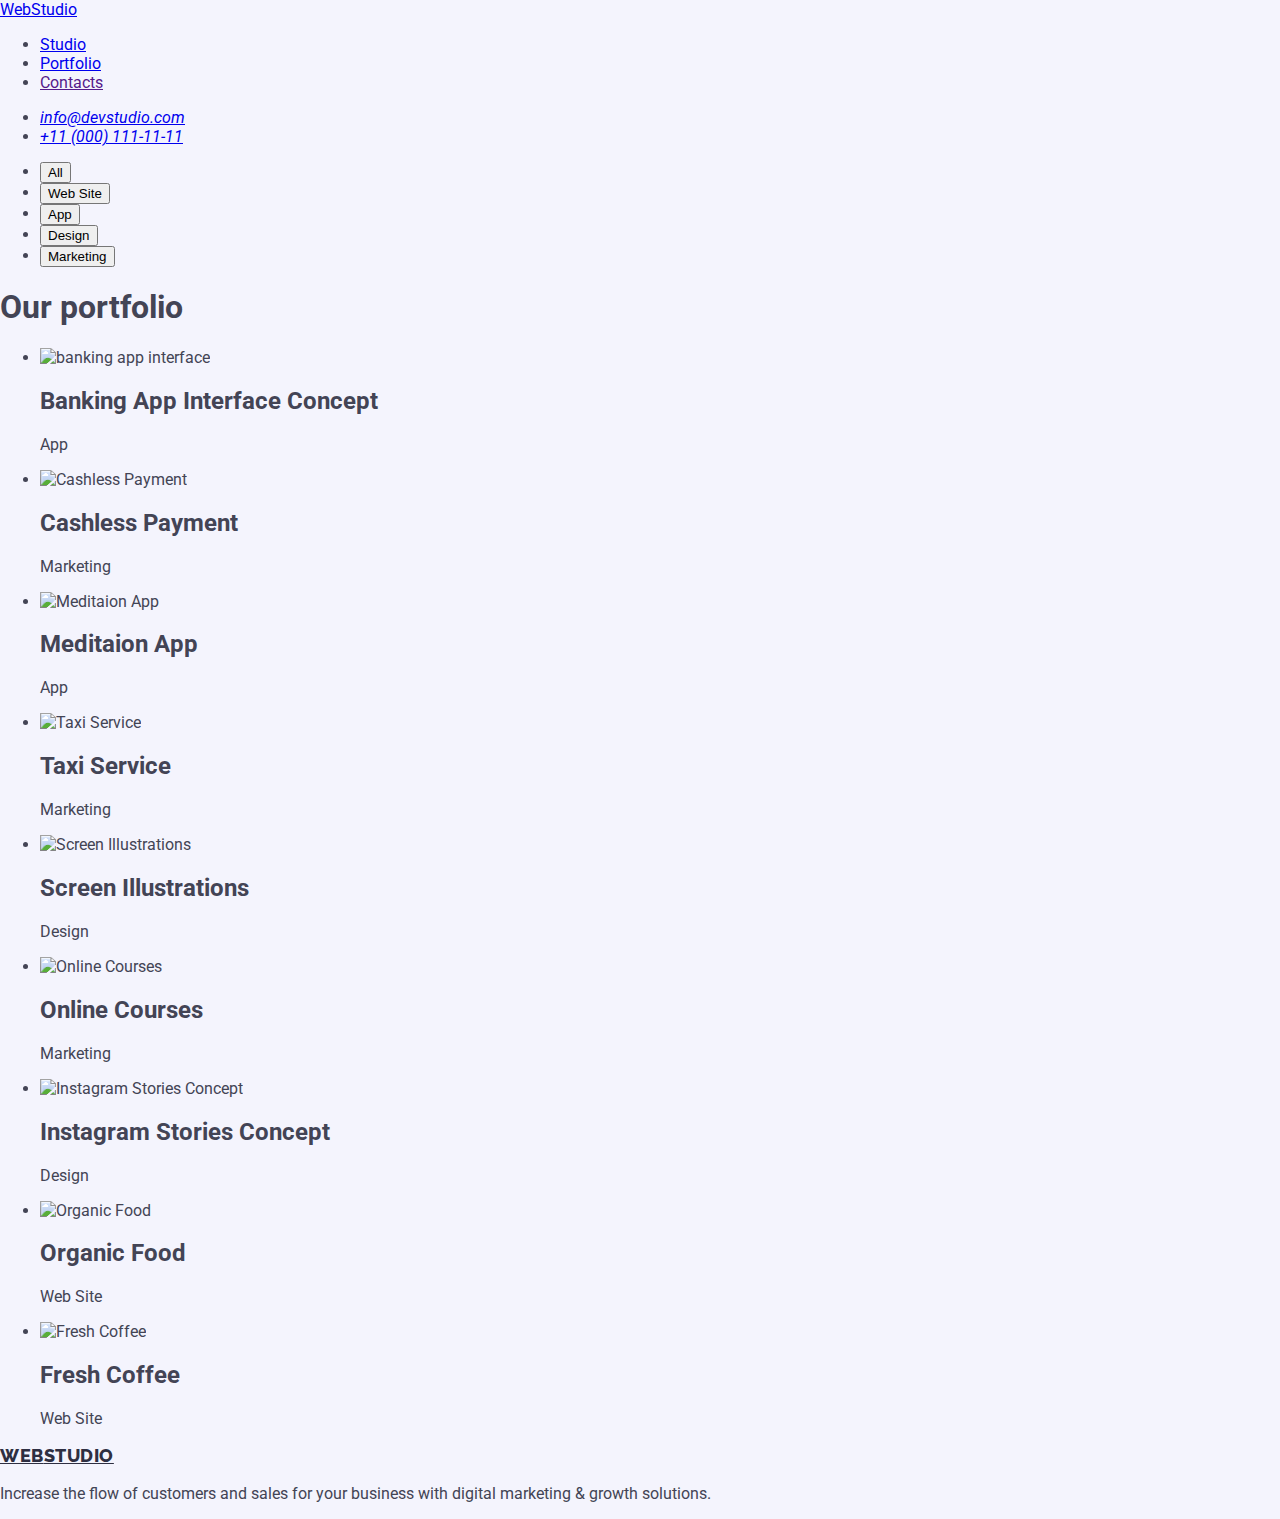
==== portfolio.html @ 0345b2e6 "styles added" ====
<!DOCTYPE html>
<html lang="en">
  <head>
    <meta charset="UTF-8" />
    <meta http-equiv="X-UA-Compatible" content="IE=edge" />
    <meta name="viewport" content="width=device-width, initial-scale=1.0" />
    <title>WebStudio</title>
    <link rel="stylesheet" href="./css/styles.css" />
    <link rel="preconnect" href="https://fonts.googleapis.com" />
    <link rel="preconnect" href="https://fonts.gstatic.com" crossorigin />
    <link
      href="https://fonts.googleapis.com/css2?family=Raleway:wght@800&family=Roboto:wght@400;500;700;900&display=swap"
      rel="stylesheet"
    />
  </head>
  <body>
    <header>
      <nav>
        <a href="./index.html">WebStudio </a>
        <ul>
          <li><a href="/index.html">Studio</a></li>
          <li><a href="/portfolio.html">Portfolio</a></li>
          <li><a href="">Contacts</a></li>
        </ul>
      </nav>
      <address>
        <ul>
          <li><a href="mailto:info@devstudio.com">info@devstudio.com</a></li>
          <li><a href="tel:+110001111111">+11 (000) 111-11-11</a></li>
        </ul>
      </address>
    </header>
    <main>
      <ul>
        <li><button type="button">All</button></li>
        <li><button type="button">Web Site</button></li>
        <li><button type="button">App</button></li>
        <li><button type="button">Design</button></li>
        <li><button type="button">Marketing</button></li>
      </ul>
      <h1>Our portfolio</h1>
      <section>
        <ul>
          <li>
            <img
              src="./images/banking_app.jpg"
              alt="banking app interface "
              width="360"
              height="300"
            />
            <h2>Banking App Interface Concept</h2>
            <p>App</p>
          </li>
          <li>
            <img
              src="./images/cashpay.jpg"
              alt="Cashless Payment"
              width="360"
              height="300"
            />
            <h2>Cashless Payment</h2>
            <p>Marketing</p>
          </li>
          <li>
            <img
              src="./images/meditaion_app.jpg"
              alt="Meditaion App"
              width="360"
              height="300"
            />
            <h2>Meditaion App</h2>
            <p>App</p>
          </li>
          <li>
            <img
              src="./images/service.jpg"
              alt="Taxi Service"
              width="360"
              height="300"
            />
            <h2>Taxi Service</h2>
            <p>Marketing</p>
          </li>
          <li>
            <img
              src="./images/illustrations.jpg"
              alt="Screen Illustrations"
              width="360"
              height="300"
            />
            <h2>Screen Illustrations</h2>
            <p>Design</p>
          </li>
          <li>
            <img
              src="./images/courses.jpg"
              alt="Online Courses"
              width="360"
              height="300"
            />
            <h2>Online Courses</h2>
            <p>Marketing</p>
          </li>
          <li>
            <img
              src="./images/inst_concept.jpg"
              alt="Instagram Stories Concept"
              width="360"
              height="300"
            />
            <h2>Instagram Stories Concept</h2>
            <p>Design</p>
          </li>
          <li>
            <img
              src="./images/food.jpg"
              alt="Organic Food"
              width="360"
              height="300"
            />
            <h2>Organic Food</h2>
            <p>Web Site</p>
          </li>
          <li>
            <img
              src="./images/coffe.jpg"
              alt="Fresh Coffee"
              width="360"
              height="300"
            />
            <h2>Fresh Coffee</h2>
            <p>Web Site</p>
          </li>
        </ul>
      </section>
    </main>
    <footer>
      <a href="./index.html" class="footer-logo"><span>Web</span>Studio </a>
      <p>
        Increase the flow of customers and sales for your business with digital
        marketing & growth solutions.
      </p>
    </footer>
  </body>
</html>
---- css/styles.css ----
/* global styles */
body {
    background-color: #F4F4FD;
    font-family: 'Releway', sans-serif;
    font-family: 'Roboto', sans-serif;
    color: #434455;
    margin: 0 auto;
}
/* utilitarian styles */
.link {
    text-decoration: none;
}
.list {
    list-style: none;
}
/* header styles */
.header-logo, .footer-logo {
    font-family: 'Raleway';
    font-weight: 800;
    font-size: 18px;
    line-height: 1.33;
    display: flex;
    align-items: center;
    letter-spacing: 0.03em;
    text-transform: uppercase;    
    color: #2E2F42;
}
.header-logo .logo,
.footer-logo .logo {
    font-family: 'Raleway';
        font-weight: 800;
        font-size: 18px;
        line-height: 1.33;
   
        display: flex;
        align-items: center;
        letter-spacing: 0.03em;
        text-transform: uppercase;
        color: #4D5AE5;
}
.navigation-link {  
        font-family: 'Roboto';
        font-style: normal;
        font-weight: 500;
        font-size: 16px;
        line-height: 1.33;
        letter-spacing: 0.02em;    
        color: #2E2F42;
}
.contact-link {
        font-family: 'Roboto';
        font-style: normal;
        font-weight: 400;
        font-size: 16px;
        line-height: 1.33;   
        letter-spacing: 0.02em;
        color: #434455;
}

.contact-link:hover,
.contact-link:focus {   
        font-family: 'Roboto';
        font-style: normal;
        font-weight: 400;
        font-size: 16px;
        line-height: 1.33;    
        letter-spacing: 0.02em;
        color:  #404BBF;
}
/* main sections styles */
.hero {
    background: #2E2F42;
    width: 1440px;
        height: 600px;
}
.hero-title {
    padding-top: 260px;
    margin-left: 473px;
    width: 500px;
        height: 120px;
    font-family: 'Roboto';
        font-style: normal;
        font-weight: 700;
        font-size: 56px;
        line-height: 60px;

        /* or 107% */
    
        text-align: center;
        letter-spacing: 0.02em;
    
        color: #FFFFFF;
}
.hero-btn {
    padding-top: 48px;
    margin-left: 636px;
    display: flex;
    flex-direction: row;
    align-items: flex-start;
    gap: 10px;
    width: 169px;
    height: 56px;
    /* IRIS */

    background: #4D5AE5;
    box-shadow: 0px 4px 4px rgba(0, 0, 0, 0.15);
    border-radius: 4px;
    /* Order Service */
    
    
        width: 169px;
        height: 56px;
    
        /* Button Text */
        padding-top: 16px;
        padding-left: 32px;
    
        font-family: 'Roboto';
        font-style: normal;
        font-weight: 500;
        font-size: 16px;
        line-height: 1.33;
        /* identical to box height, or 150% */
    
        display: flex;
        align-items: center;
        letter-spacing: 0.04em;
    
        color: #FFFFFF;
    
    
    
        flex: none;
        order: 0;
        flex-grow: 0;
}
.hero-btn:hover,
.hero-btn:focus {
    display: flex;
    flex-direction: row;
    align-items: flex-start;
    gap: 10px;
    width: 169px;
    height: 56px;
    
        /* OCEAN */

    background: #404BBF;
    box-shadow: 0px 4px 4px rgba(0, 0, 0, 0.15);
    border-radius: 4px;
}
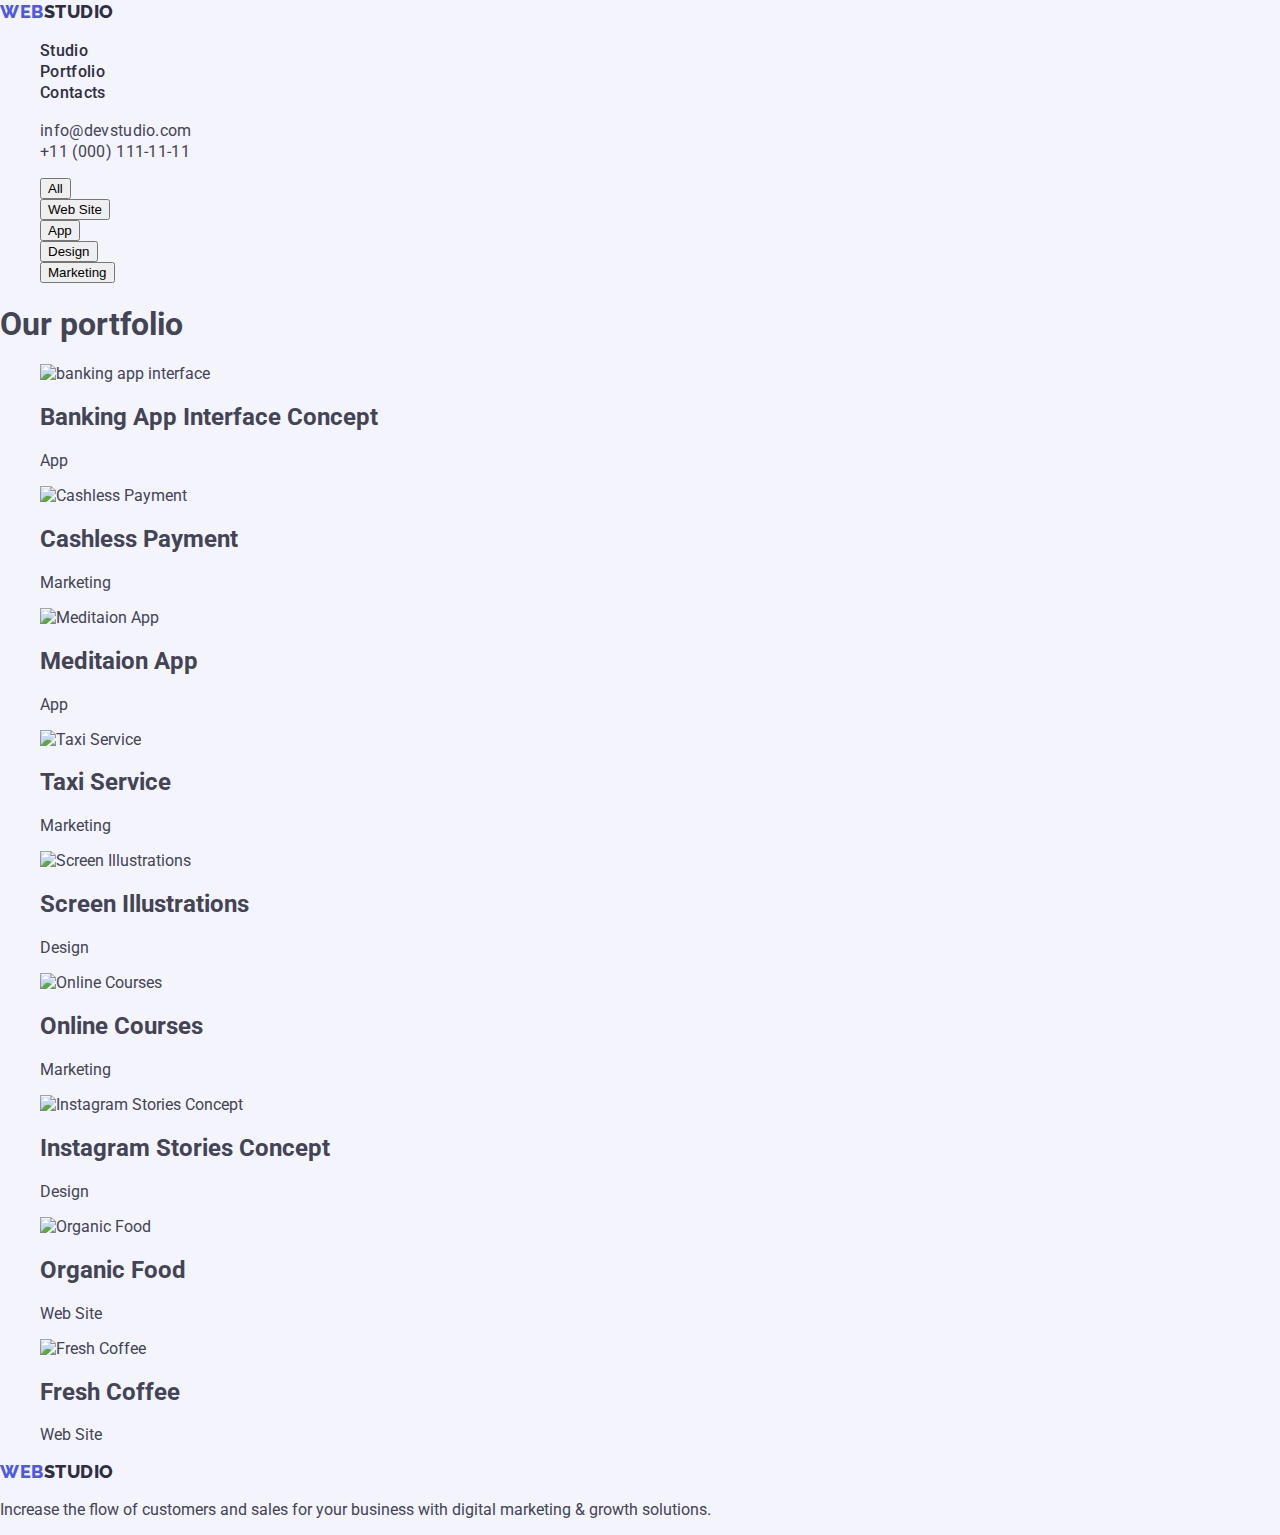
==== commit 5e55dbce: "styles added" ====
--- a/portfolio.html
+++ b/portfolio.html
@@ -15,23 +15,35 @@
   </head>
   <body>
     <header>
-      <nav>
-        <a href="./index.html">WebStudio </a>
-        <ul>
-          <li><a href="/index.html">Studio</a></li>
-          <li><a href="/portfolio.html">Portfolio</a></li>
-          <li><a href="">Contacts</a></li>
+      <nav class="navigation">
+        <a href="./index.html" class="header-logo link"
+          ><span class="logo">Web</span>Studio
+        </a>
+        <ul class="navigation-list list">
+          <li><a href="/index.html" class="navigation-link link">Studio</a></li>
+          <li>
+            <a href="/portfolio.html" class="navigation-link link">Portfolio</a>
+          </li>
+          <li><a href="" class="navigation-link link">Contacts</a></li>
         </ul>
       </nav>
       <address>
-        <ul>
-          <li><a href="mailto:info@devstudio.com">info@devstudio.com</a></li>
-          <li><a href="tel:+110001111111">+11 (000) 111-11-11</a></li>
+        <ul class="contacts-list list">
+          <li>
+            <a href="mailto:info@devstudio.com" class="contact-link link"
+              >info@devstudio.com</a
+            >
+          </li>
+          <li>
+            <a href="tel:+110001111111" class="contact-link link"
+              >+11 (000) 111-11-11</a
+            >
+          </li>
         </ul>
       </address>
     </header>
     <main>
-      <ul>
+      <ul class="list">
         <li><button type="button">All</button></li>
         <li><button type="button">Web Site</button></li>
         <li><button type="button">App</button></li>
@@ -39,8 +51,9 @@
         <li><button type="button">Marketing</button></li>
       </ul>
       <h1>Our portfolio</h1>
+
       <section>
-        <ul>
+        <ul class="list">
           <li>
             <img
               src="./images/banking_app.jpg"
@@ -135,7 +148,9 @@
       </section>
     </main>
     <footer>
-      <a href="./index.html" class="footer-logo"><span>Web</span>Studio </a>
+      <a href="./index.html" class="footer-logo link"
+        ><span class="logo">Web</span>Studio
+      </a>
       <p>
         Increase the flow of customers and sales for your business with digital
         marketing & growth solutions.
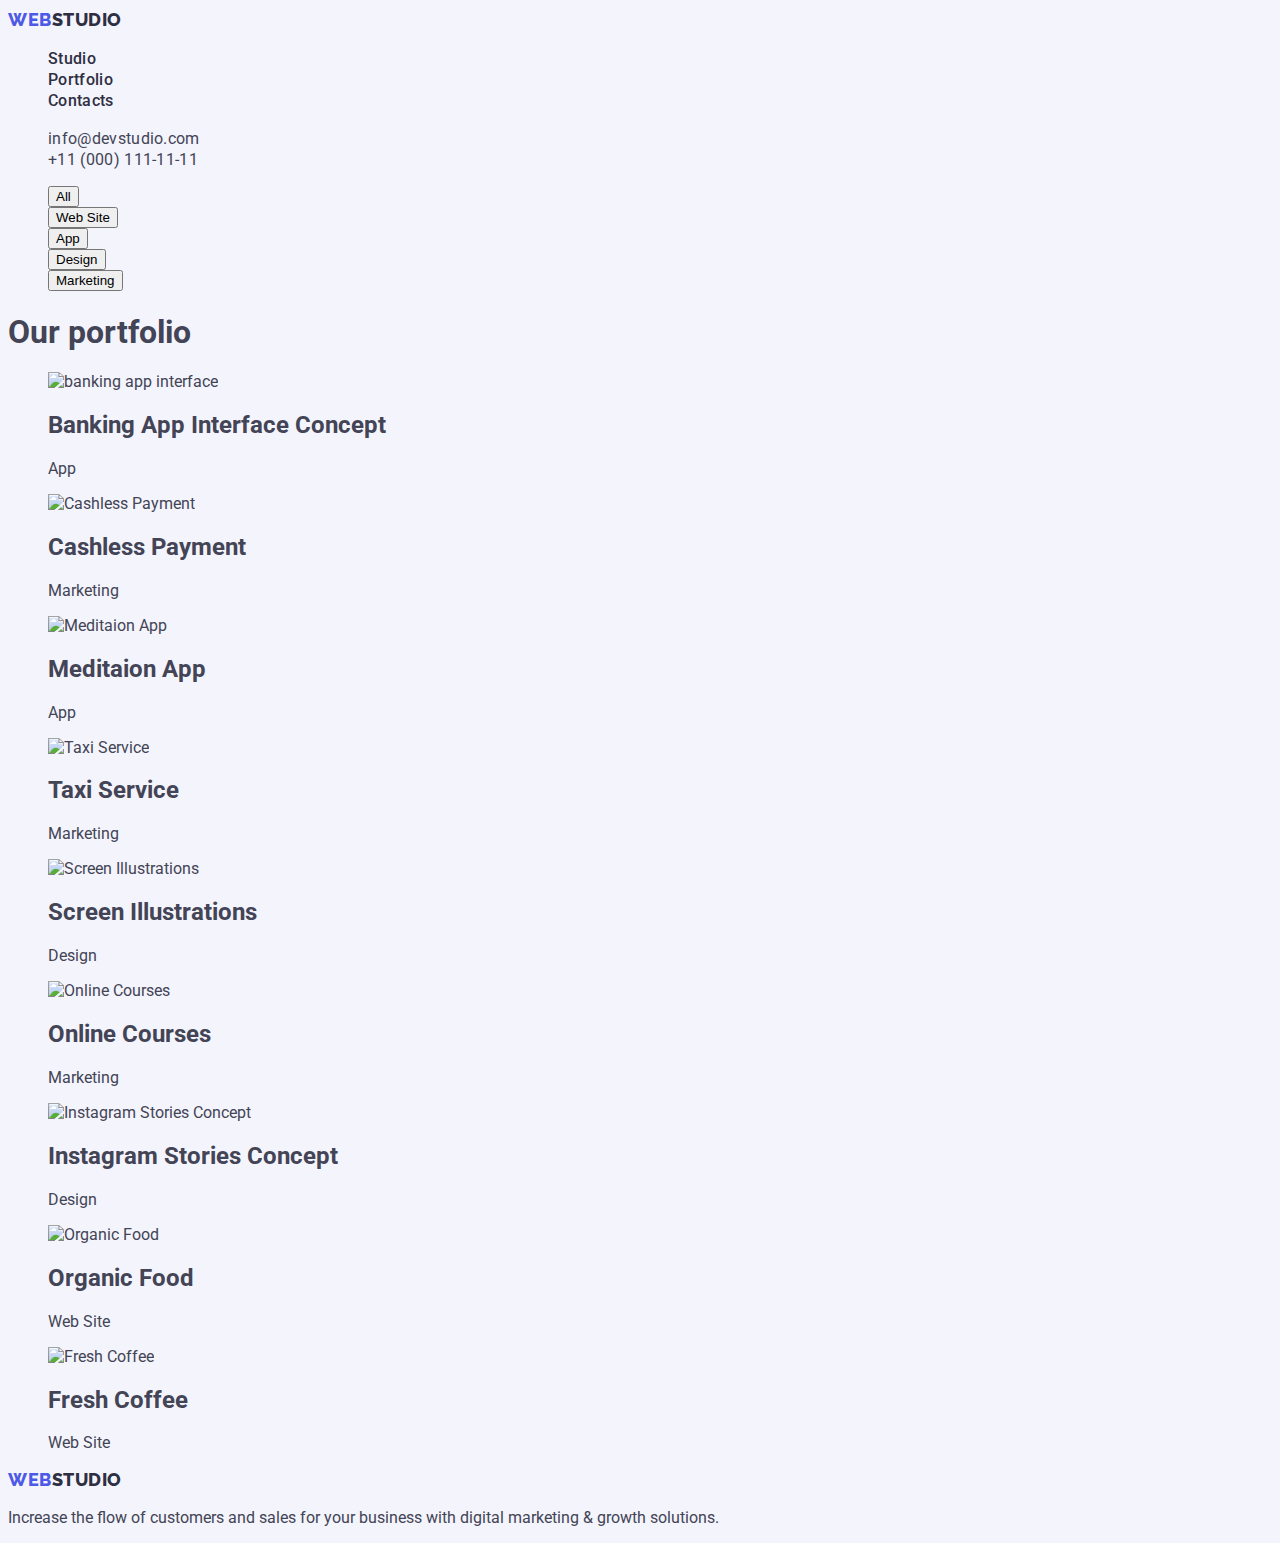
==== commit 8d7bf1aa: "update" ====
--- a/portfolio.html
+++ b/portfolio.html
@@ -20,9 +20,13 @@
           ><span class="logo">Web</span>Studio
         </a>
         <ul class="navigation-list list">
-          <li><a href="/index.html" class="navigation-link link">Studio</a></li>
           <li>
-            <a href="/portfolio.html" class="navigation-link link">Portfolio</a>
+            <a href="./index.html" class="navigation-link link">Studio</a>
+          </li>
+          <li>
+            <a href="./portfolio.html" class="navigation-link link"
+              >Portfolio</a
+            >
           </li>
           <li><a href="" class="navigation-link link">Contacts</a></li>
         </ul>
--- a/css/styles.css
+++ b/css/styles.css
@@ -1,11 +1,13 @@
 /* global styles */
 body {
     background-color: #F4F4FD;
-    font-family: 'Releway', sans-serif;
-    font-family: 'Roboto', sans-serif;
-    color: #434455;
-    margin: 0 auto;
+    font-family: 'Roboto', 'Releway', sans-serif;
+    color: #434455}
+:root {
+   --main-color-text: color: #434455; 
+   --header-color: color: #2E2F42;
 }
+
 /* utilitarian styles */
 .link {
     text-decoration: none;
@@ -74,10 +76,11 @@
         height: 600px;
 }
 .hero-title {
+    box-sizing: border-box;
     padding-top: 260px;
     margin-left: 473px;
     width: 500px;
-        height: 120px;
+    height: 120px;
     font-family: 'Roboto';
         font-style: normal;
         font-weight: 700;
@@ -91,61 +94,3 @@
     
         color: #FFFFFF;
 }
-.hero-btn {
-    padding-top: 48px;
-    margin-left: 636px;
-    display: flex;
-    flex-direction: row;
-    align-items: flex-start;
-    gap: 10px;
-    width: 169px;
-    height: 56px;
-    /* IRIS */
-
-    background: #4D5AE5;
-    box-shadow: 0px 4px 4px rgba(0, 0, 0, 0.15);
-    border-radius: 4px;
-    /* Order Service */
-    
-    
-        width: 169px;
-        height: 56px;
-    
-        /* Button Text */
-        padding-top: 16px;
-        padding-left: 32px;
-    
-        font-family: 'Roboto';
-        font-style: normal;
-        font-weight: 500;
-        font-size: 16px;
-        line-height: 1.33;
-        /* identical to box height, or 150% */
-    
-        display: flex;
-        align-items: center;
-        letter-spacing: 0.04em;
-    
-        color: #FFFFFF;
-    
-    
-    
-        flex: none;
-        order: 0;
-        flex-grow: 0;
-}
-.hero-btn:hover,
-.hero-btn:focus {
-    display: flex;
-    flex-direction: row;
-    align-items: flex-start;
-    gap: 10px;
-    width: 169px;
-    height: 56px;
-    
-        /* OCEAN */
-
-    background: #404BBF;
-    box-shadow: 0px 4px 4px rgba(0, 0, 0, 0.15);
-    border-radius: 4px;
-}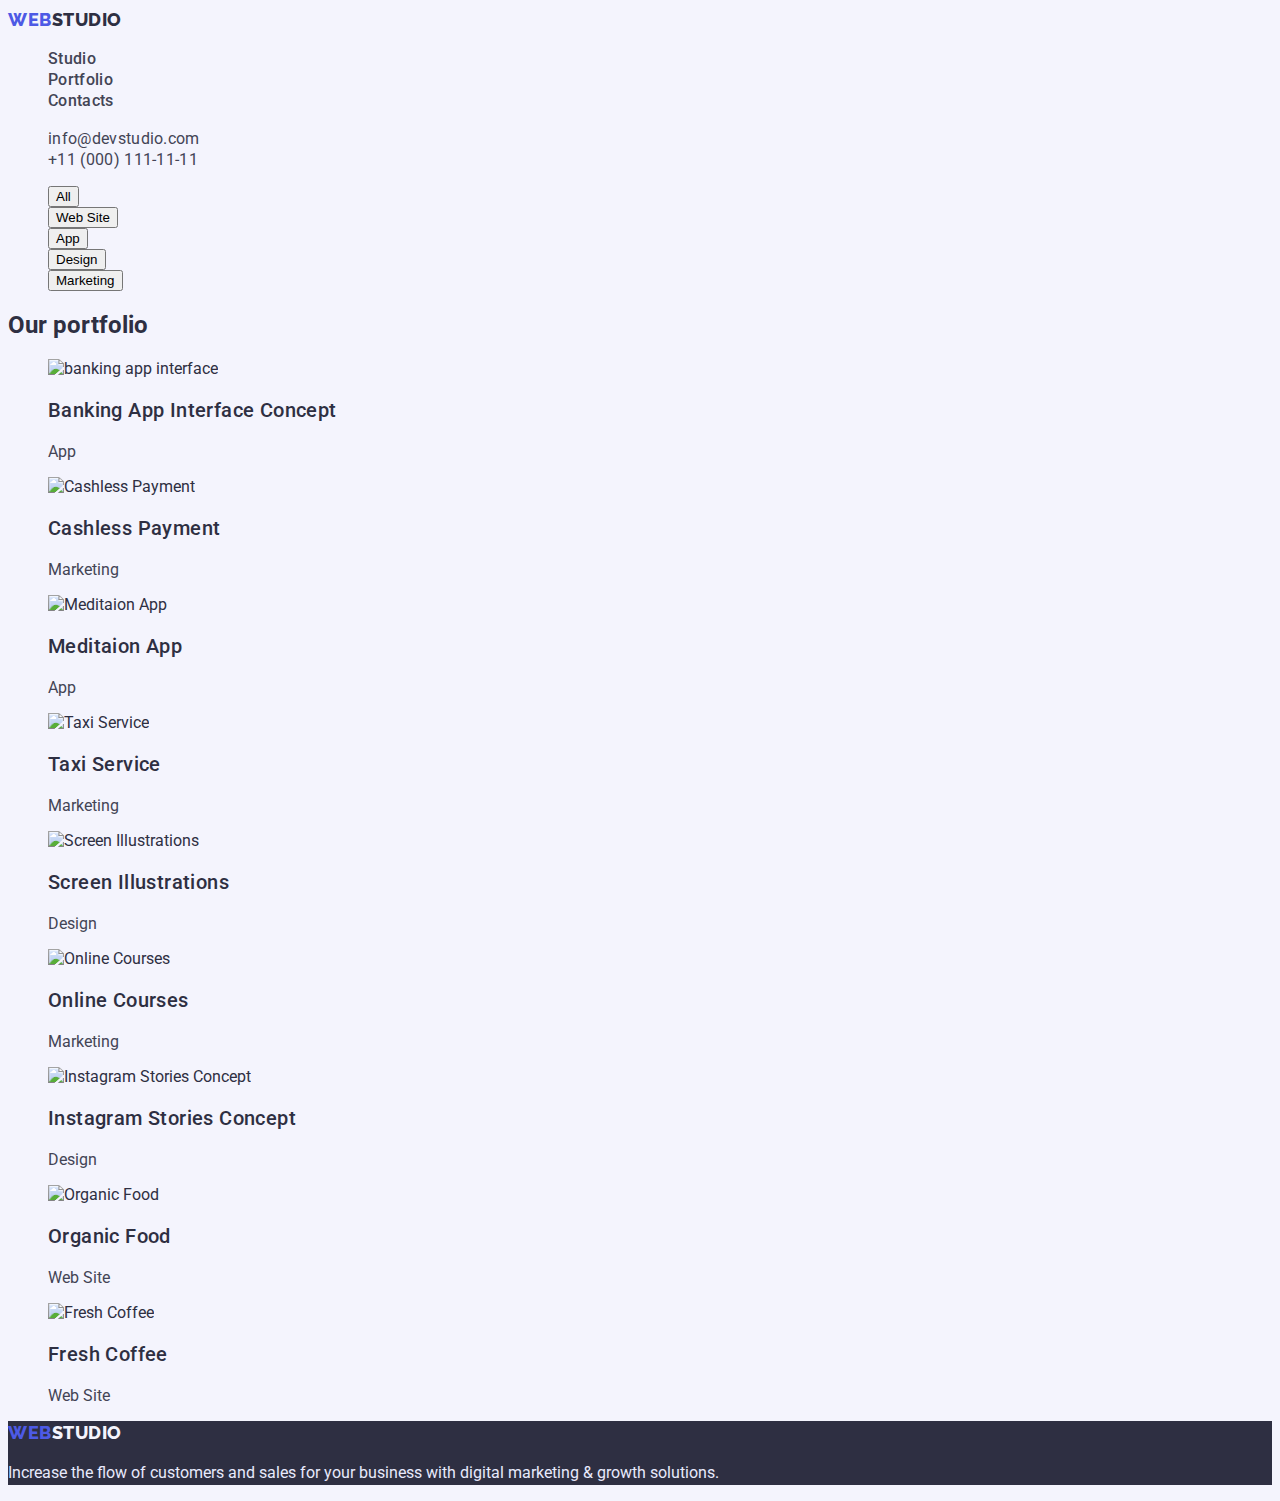
==== commit 724cc531: "zxxa" ====
--- a/portfolio.html
+++ b/portfolio.html
@@ -54,104 +54,104 @@
         <li><button type="button">Design</button></li>
         <li><button type="button">Marketing</button></li>
       </ul>
-      <h1>Our portfolio</h1>
+      <h2>Our portfolio</h2>
 
-      <section>
-        <ul class="list">
-          <li>
+      <section class="protfolio">
+        <ul class="portfolio-list list">
+          <li class="portfolio-item">
             <img
               src="./images/banking_app.jpg"
               alt="banking app interface "
               width="360"
               height="300"
             />
-            <h2>Banking App Interface Concept</h2>
-            <p>App</p>
+            <h3 class="portfolio-subtitle">Banking App Interface Concept</h3>
+            <p class="portfolio-description">App</p>
           </li>
-          <li>
+          <li class="portfolio-item">
             <img
               src="./images/cashpay.jpg"
               alt="Cashless Payment"
               width="360"
               height="300"
             />
-            <h2>Cashless Payment</h2>
-            <p>Marketing</p>
+            <h3 class="portfolio-subtitle">Cashless Payment</h3>
+            <p class="portfolio-description">Marketing</p>
           </li>
-          <li>
+          <li class="portfolio-item">
             <img
               src="./images/meditaion_app.jpg"
               alt="Meditaion App"
               width="360"
               height="300"
             />
-            <h2>Meditaion App</h2>
-            <p>App</p>
+            <h3 class="portfolio-subtitle">Meditaion App</h3>
+            <p class="portfolio-description">App</p>
           </li>
-          <li>
+          <li class="portfolio-item">
             <img
               src="./images/service.jpg"
               alt="Taxi Service"
               width="360"
               height="300"
             />
-            <h2>Taxi Service</h2>
-            <p>Marketing</p>
+            <h3 class="portfolio-subtitle">Taxi Service</h3>
+            <p class="portfolio-description">Marketing</p>
           </li>
-          <li>
+          <li class="portfolio-item">
             <img
               src="./images/illustrations.jpg"
               alt="Screen Illustrations"
               width="360"
               height="300"
             />
-            <h2>Screen Illustrations</h2>
-            <p>Design</p>
+            <h3 class="portfolio-subtitle">Screen Illustrations</h3>
+            <p class="portfolio-description">Design</p>
           </li>
-          <li>
+          <li class="portfolio-item">
             <img
               src="./images/courses.jpg"
               alt="Online Courses"
               width="360"
               height="300"
             />
-            <h2>Online Courses</h2>
-            <p>Marketing</p>
+            <h3 class="portfolio-subtitle">Online Courses</h3>
+            <p class="portfolio-description">Marketing</p>
           </li>
-          <li>
+          <li class="portfolio-item">
             <img
               src="./images/inst_concept.jpg"
               alt="Instagram Stories Concept"
               width="360"
               height="300"
             />
-            <h2>Instagram Stories Concept</h2>
-            <p>Design</p>
+            <h3 class="portfolio-subtitle">Instagram Stories Concept</h3>
+            <p class="portfolio-description">Design</p>
           </li>
-          <li>
+          <li class="portfolio-item">
             <img
               src="./images/food.jpg"
               alt="Organic Food"
               width="360"
               height="300"
             />
-            <h2>Organic Food</h2>
-            <p>Web Site</p>
+            <h3 class="portfolio-subtitle">Organic Food</h3>
+            <p class="portfolio-description">Web Site</p>
           </li>
-          <li>
+          <li class="portfolio-item">
             <img
               src="./images/coffe.jpg"
               alt="Fresh Coffee"
               width="360"
               height="300"
             />
-            <h2>Fresh Coffee</h2>
-            <p>Web Site</p>
+            <h3 class="portfolio-subtitle">Fresh Coffee</h3>
+            <p class="portfolio-description">Web Site</p>
           </li>
         </ul>
       </section>
     </main>
-    <footer>
+    <footer class="footer">
       <a href="./index.html" class="footer-logo link"
         ><span class="logo">Web</span>Studio
       </a>
--- a/css/styles.css
+++ b/css/styles.css
@@ -1,11 +1,14 @@
+:root {
+    --main-color-text: #434455;
+    --header-color: #2E2F42;
+    --primiry-background:  #2E2F42;
+    --secondary-background:  #F4F4FD;
+}
 /* global styles */
 body {
     background-color: #F4F4FD;
     font-family: 'Roboto', 'Releway', sans-serif;
-    color: #434455}
-:root {
-   --main-color-text: color: #434455; 
-   --header-color: color: #2E2F42;
+    color: var(--header-color);
 }
 
 /* utilitarian styles */
@@ -16,7 +19,7 @@
     list-style: none;
 }
 /* header styles */
-.header-logo, .footer-logo {
+.header-logo {
     font-family: 'Raleway';
     font-weight: 800;
     font-size: 18px;
@@ -25,7 +28,18 @@
     align-items: center;
     letter-spacing: 0.03em;
     text-transform: uppercase;    
-    color: #2E2F42;
+    color: var(--header-color);
+}
+.footer-logo{
+    font-family: 'Raleway'; 
+    font-weight: 800;
+    font-size: 18px;
+    line-height: 1.33;
+    display: flex;
+    align-items: center;
+    letter-spacing: 0.03em;
+    text-transform: uppercase;
+    color: var(--secondary-background);
 }
 .header-logo .logo,
 .footer-logo .logo {
@@ -71,7 +85,7 @@
 }
 /* main sections styles */
 .hero {
-    background: #2E2F42;
+    background: var(--primiry-background);
     width: 1440px;
         height: 600px;
 }
@@ -94,3 +108,27 @@
     
         color: #FFFFFF;
 }
+
+.feutures-subtitle,
+.portfolio-subtitle,
+.team-subtitle {
+    font-weight: 500;
+    font-size: 20px;
+    line-height: 1.2;
+    letter-spacing: 0.02em;
+}
+
+.feutures-text,
+.team-text,
+.portfolio-description,
+.navigation-link {
+    color: var(--main-color-text);
+}
+.footer {
+    background-color: var(--primiry-background);
+}
+
+.footer p {
+    line-height: 1.5;  
+    color: #E7E9FC;
+}